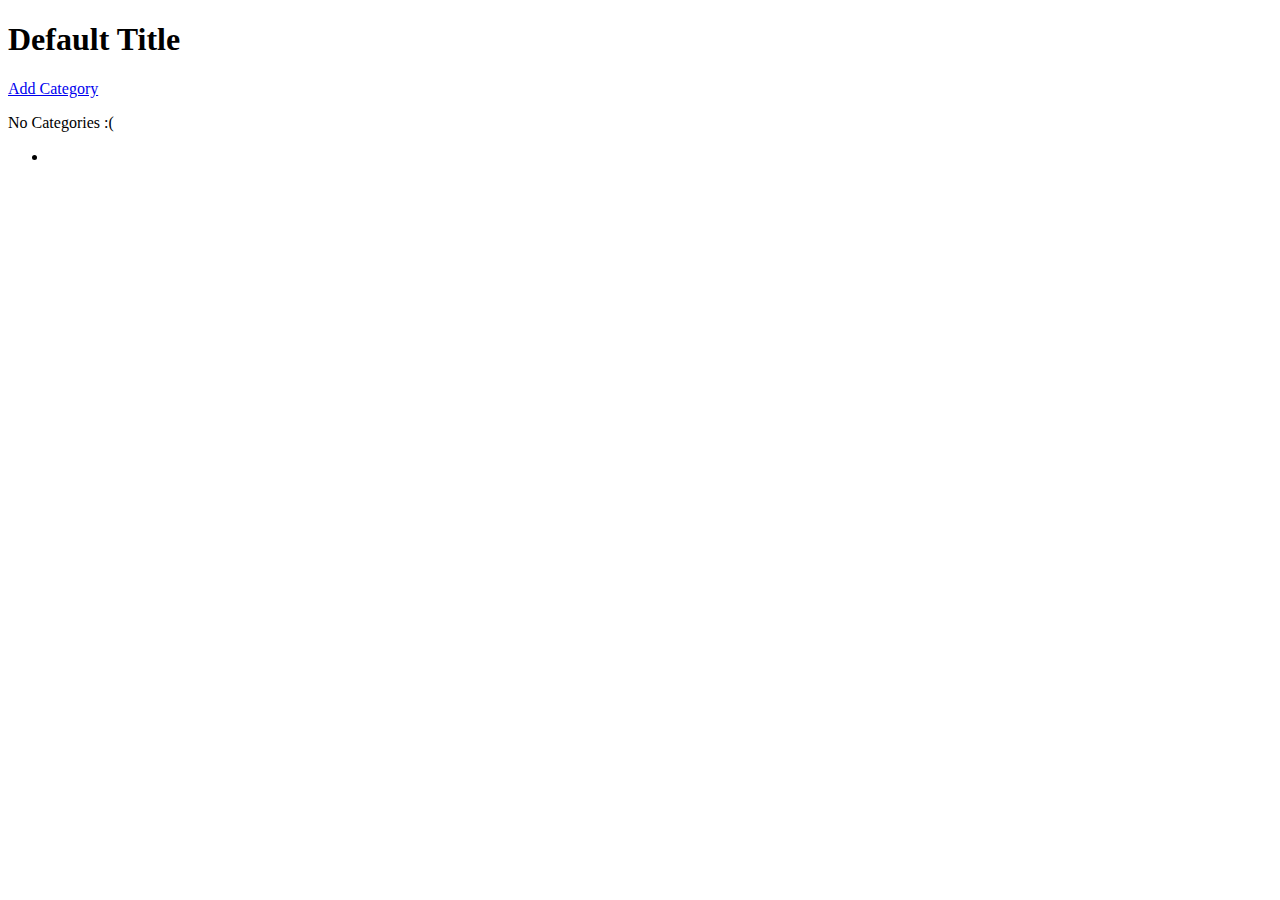
==== src/main/resources/templates/category/index.html @ 731dbe99 "Part 3 completed, testing, and working; next steps are to clean up front end and add validation/bonu" ====
<!DOCTYPE html>
<html lang="en" xmlns:th="http://www.thymeleaf.org/">
<head th:replace="fragments :: head"></head>

<body class="container">

<h1 th:text="${title}">Default Title</h1>

<nav th:replace="fragments :: navigation"></nav>
<a href="/category/add">Add Category</a>

<p th:unless="${categories} and ${categories.size()}">No Categories :(</p>

<ul class="list-group" th:each="category : ${categories}">
    <li class="list-group-item" th:text="${category.name}"></li>
</ul>

</body>
</html>
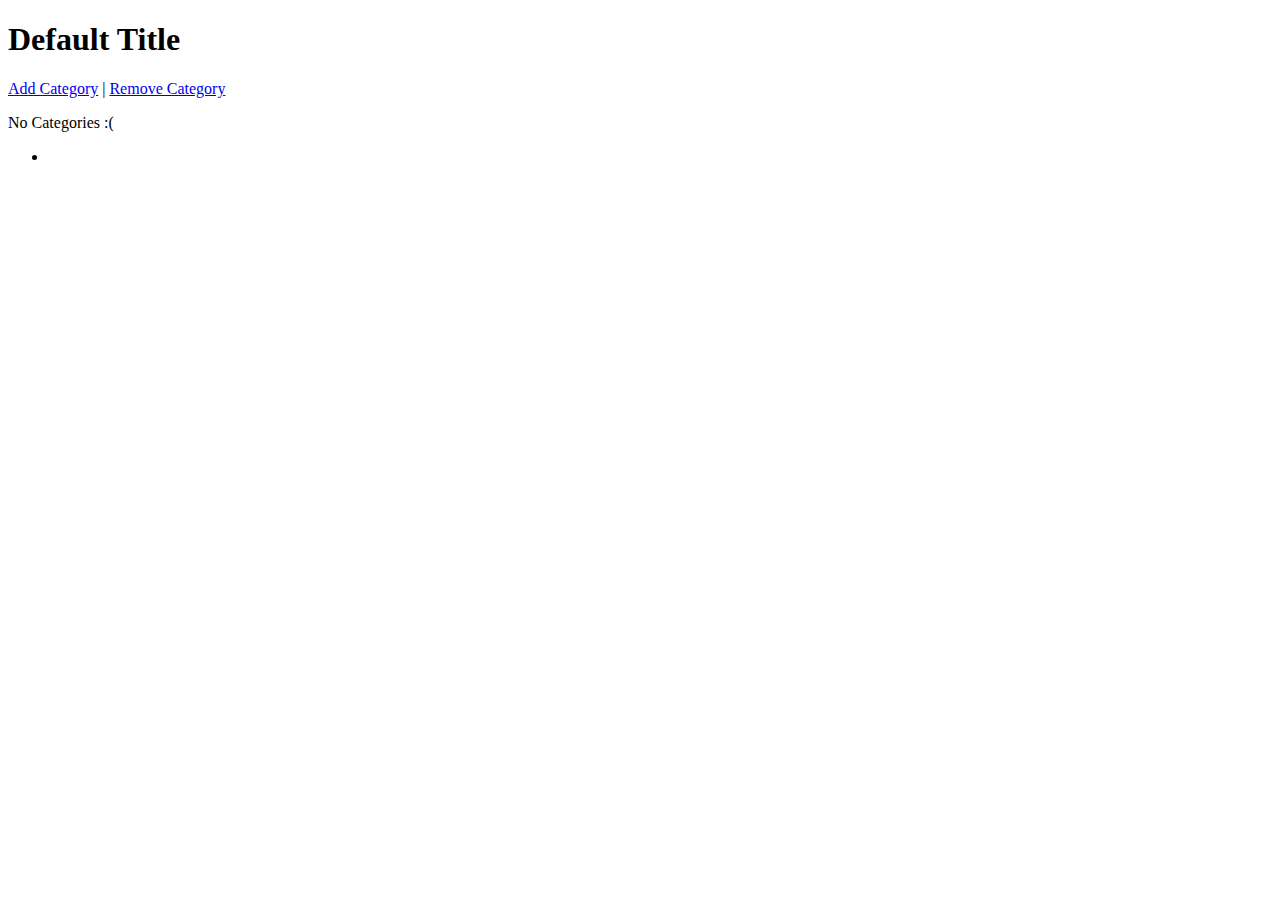
==== commit ad768970: "Part 3 completed; front end formatting completed per specification in rubric, and bonus mission for " ====
--- a/src/main/resources/templates/category/index.html
+++ b/src/main/resources/templates/category/index.html
@@ -7,7 +7,8 @@
 <h1 th:text="${title}">Default Title</h1>
 
 <nav th:replace="fragments :: navigation"></nav>
-<a href="/category/add">Add Category</a>
+
+<a href="/category/add">Add Category</a> | <a href="/category/remove">Remove Category</a>
 
 <p th:unless="${categories} and ${categories.size()}">No Categories :(</p>
 
@@ -15,5 +16,6 @@
     <li class="list-group-item" th:text="${category.name}"></li>
 </ul>
 
+
 </body>
 </html>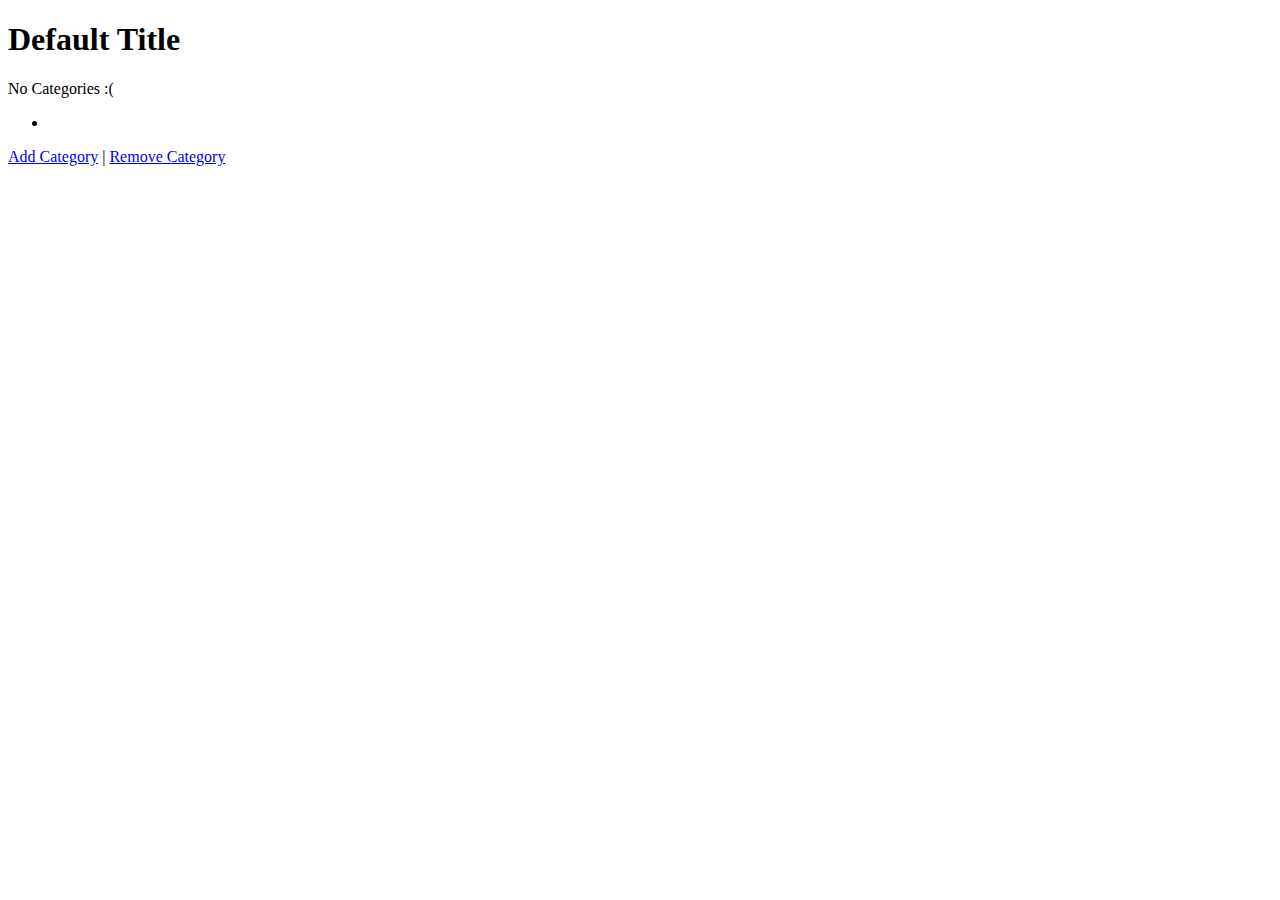
==== commit 29c2f982: "part 3 still complete; cleaning up code and working on deleting orphans cheese/category" ====
--- a/src/main/resources/templates/category/index.html
+++ b/src/main/resources/templates/category/index.html
@@ -8,14 +8,14 @@
 
 <nav th:replace="fragments :: navigation"></nav>
 
-<a href="/category/add">Add Category</a> | <a href="/category/remove">Remove Category</a>
 
 <p th:unless="${categories} and ${categories.size()}">No Categories :(</p>
 
 <ul class="list-group" th:each="category : ${categories}">
-    <li class="list-group-item" th:text="${category.name}"></li>
+    <a th:href="@{'/cheese/category/' + ${category.id}}"><li class="list-group-item" th:text="${category.name}"></li></a>
 </ul>
 
+<a class="links" href="/category/add">Add Category</a> | <a href="/category/remove">Remove Category</a>
 
 </body>
 </html>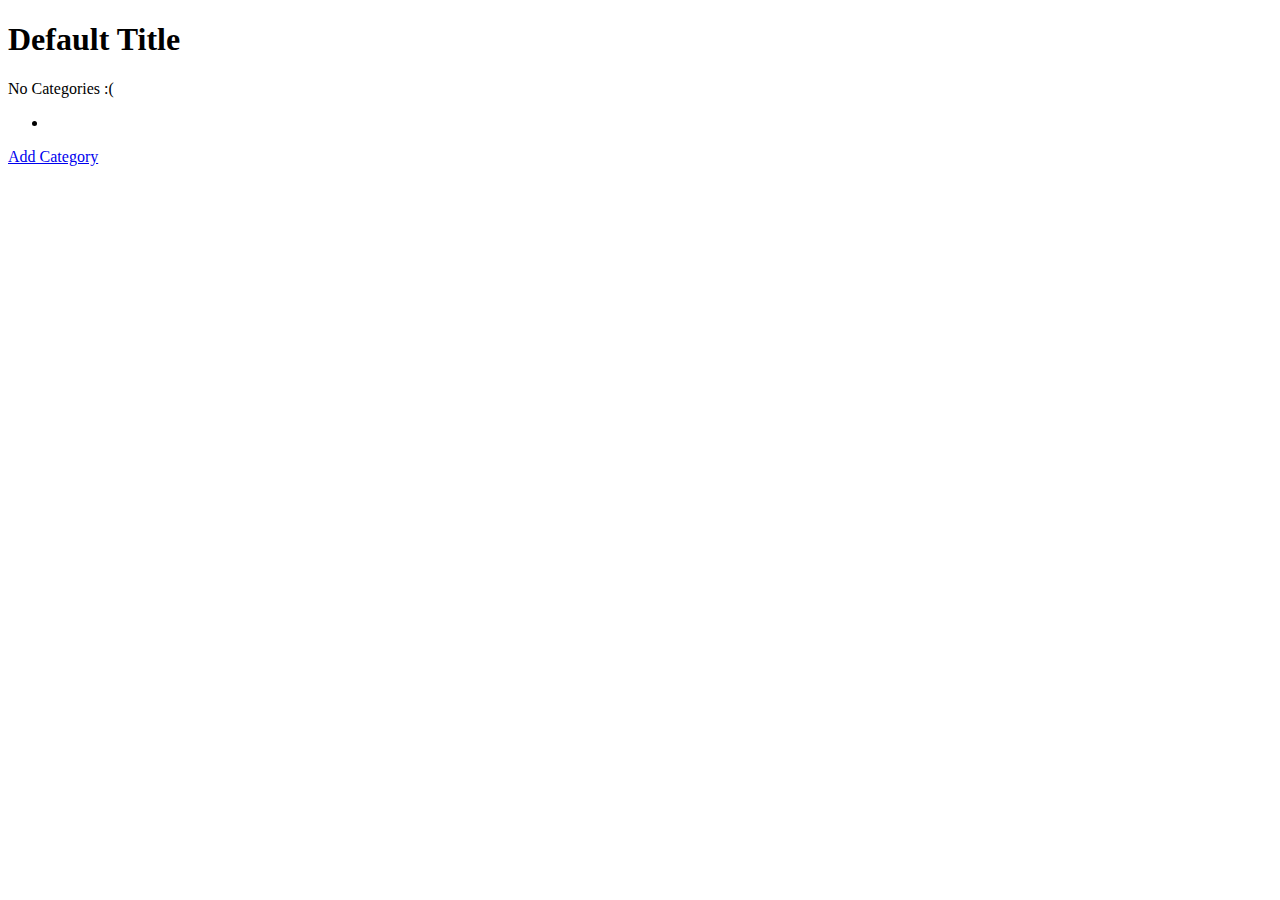
==== commit d27307e3: "minor updates with non-working features disabled" ====
--- a/src/main/resources/templates/category/index.html
+++ b/src/main/resources/templates/category/index.html
@@ -15,7 +15,7 @@
     <a th:href="@{'/cheese/category/' + ${category.id}}"><li class="list-group-item" th:text="${category.name}"></li></a>
 </ul>
 
-<a class="links" href="/category/add">Add Category</a> | <a href="/category/remove">Remove Category</a>
+<a class="links" href="/category/add">Add Category</a><!-- | <a href="/category/remove">Remove Category</a>-->
 
 </body>
 </html>